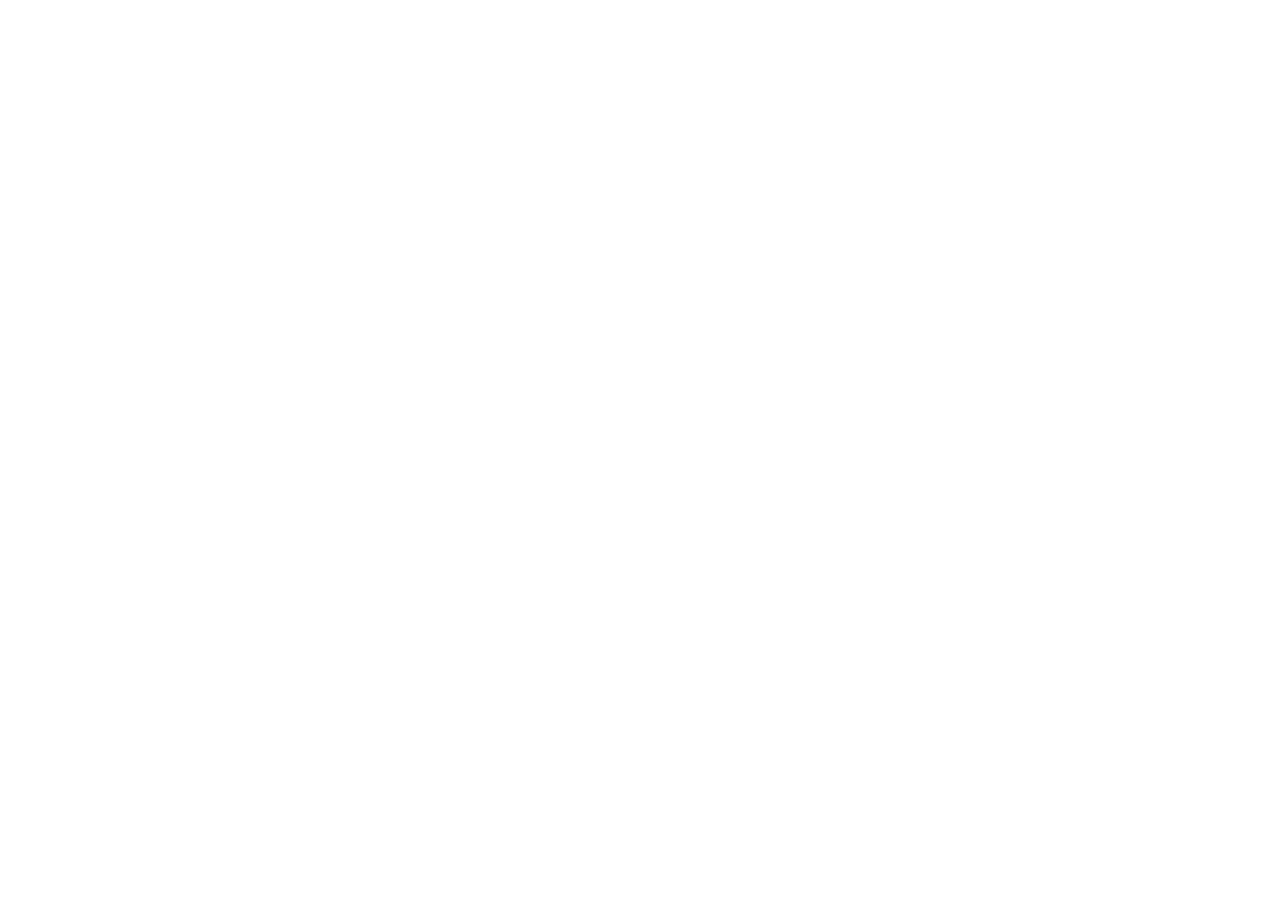
==== recipes/bulgogi.html @ 959541a6 "Completed Skillet Chicken and added two new recipes" ====
<!DOCTYPE html>
<html lang="en">
<head>
    <meta charset="UTF-8">
    <meta name="viewport" content="width=device-width, initial-scale=1.0">
    <title>Chicken Bulgogi</title>
</head>
<body>
    
</body>
</html>
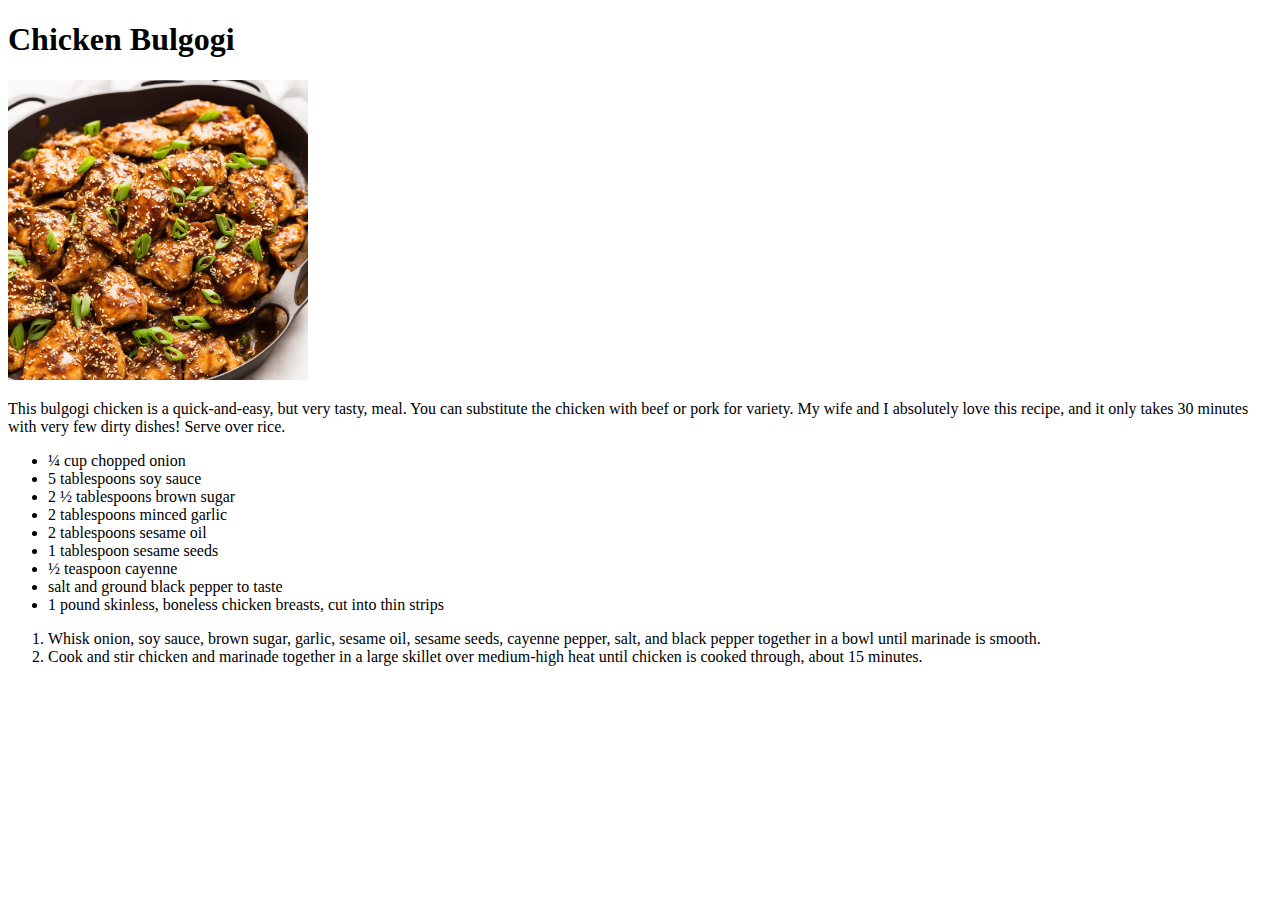
==== commit b01390b1: "Updated the two new recipes pages" ====
--- a/recipes/bulgogi.html
+++ b/recipes/bulgogi.html
@@ -6,6 +6,23 @@
     <title>Chicken Bulgogi</title>
 </head>
 <body>
-    
+    <h1>Chicken Bulgogi</h1>
+    <img src="../bulgogi.jpeg" alt="Bulgogi" width="300" height="300">
+    <p>This bulgogi chicken is a quick-and-easy, but very tasty, meal. You can substitute the chicken with beef or pork for variety. My wife and I absolutely love this recipe, and it only takes 30 minutes with very few dirty dishes! Serve over rice.</p>
+    <ul>
+        <li>¼ cup chopped onion</li>
+        <li>5 tablespoons soy sauce</li>
+        <li>2 ½ tablespoons brown sugar</li>
+        <li>2 tablespoons minced garlic</li>
+        <li>2 tablespoons sesame oil</li>
+        <li>1 tablespoon sesame seeds</li>
+        <li>½ teaspoon cayenne</li>
+        <li>salt and ground black pepper to taste</li>
+        <li>1 pound skinless, boneless chicken breasts, cut into thin strips</li>
+    </ul>
+    <ol>
+        <li>Whisk onion, soy sauce, brown sugar, garlic, sesame oil, sesame seeds, cayenne pepper, salt, and black pepper together in a bowl until marinade is smooth.</li>
+        <li>Cook and stir chicken and marinade together in a large skillet over medium-high heat until chicken is cooked through, about 15 minutes.</li>
+    </ol>
 </body>
 </html>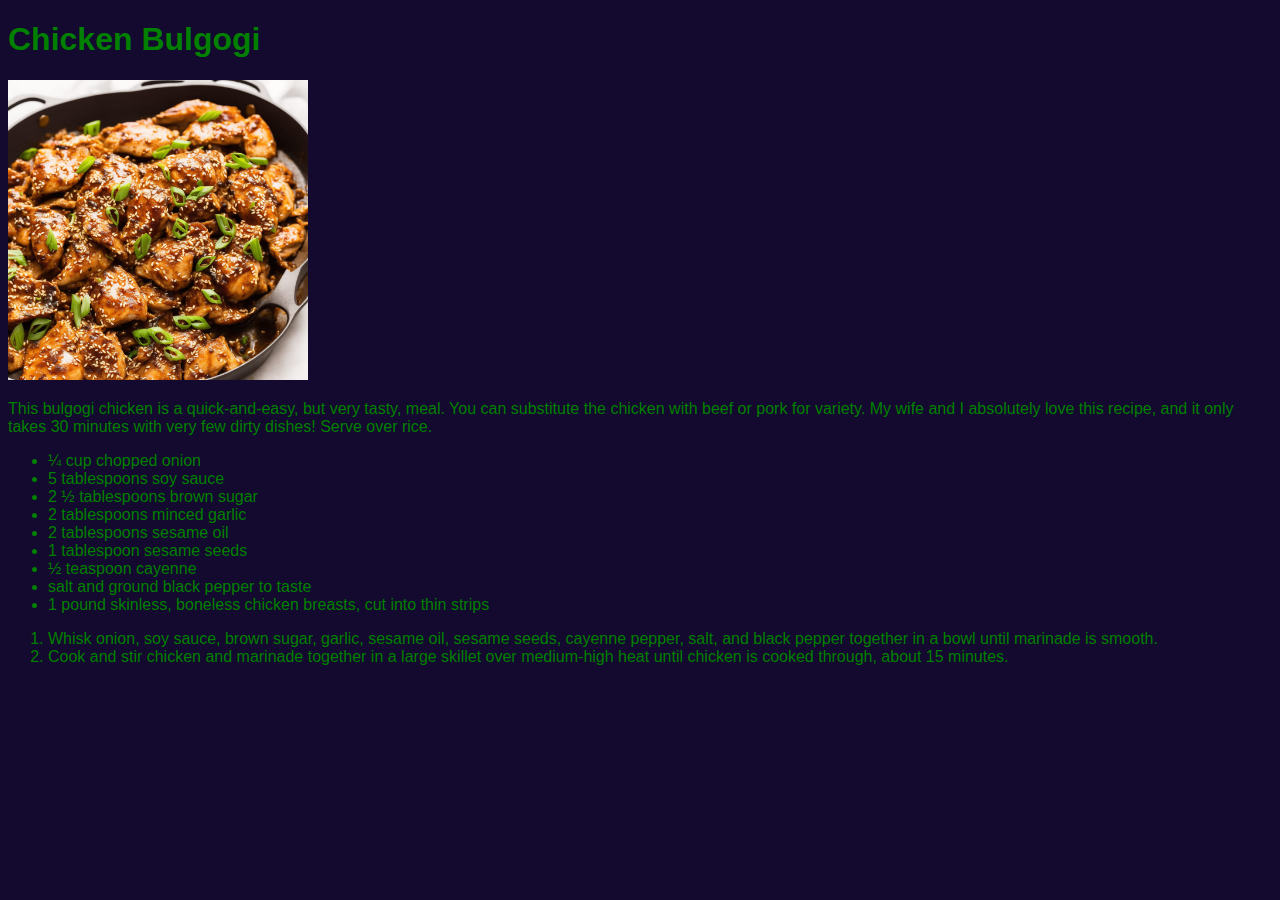
==== commit 532b866a: "Added basic CSS to the web page" ====
--- a/recipes/bulgogi.html
+++ b/recipes/bulgogi.html
@@ -4,6 +4,7 @@
     <meta charset="UTF-8">
     <meta name="viewport" content="width=device-width, initial-scale=1.0">
     <title>Chicken Bulgogi</title>
+    <link rel="stylesheet" href="../style.css"/> 
 </head>
 <body>
     <h1>Chicken Bulgogi</h1>
--- a/style.css
+++ b/style.css
@@ -0,0 +1,10 @@
+body,
+a{
+    background-color: rgb(20, 9, 46);
+    color : green;
+    font-family: 'Lucida Sans', 'Lucida Sans Regular', 'Lucida Grande', 'Lucida Sans Unicode', Geneva, Verdana, sans-serif;
+}
+img{
+    height: auto;
+    width: 400;
+}